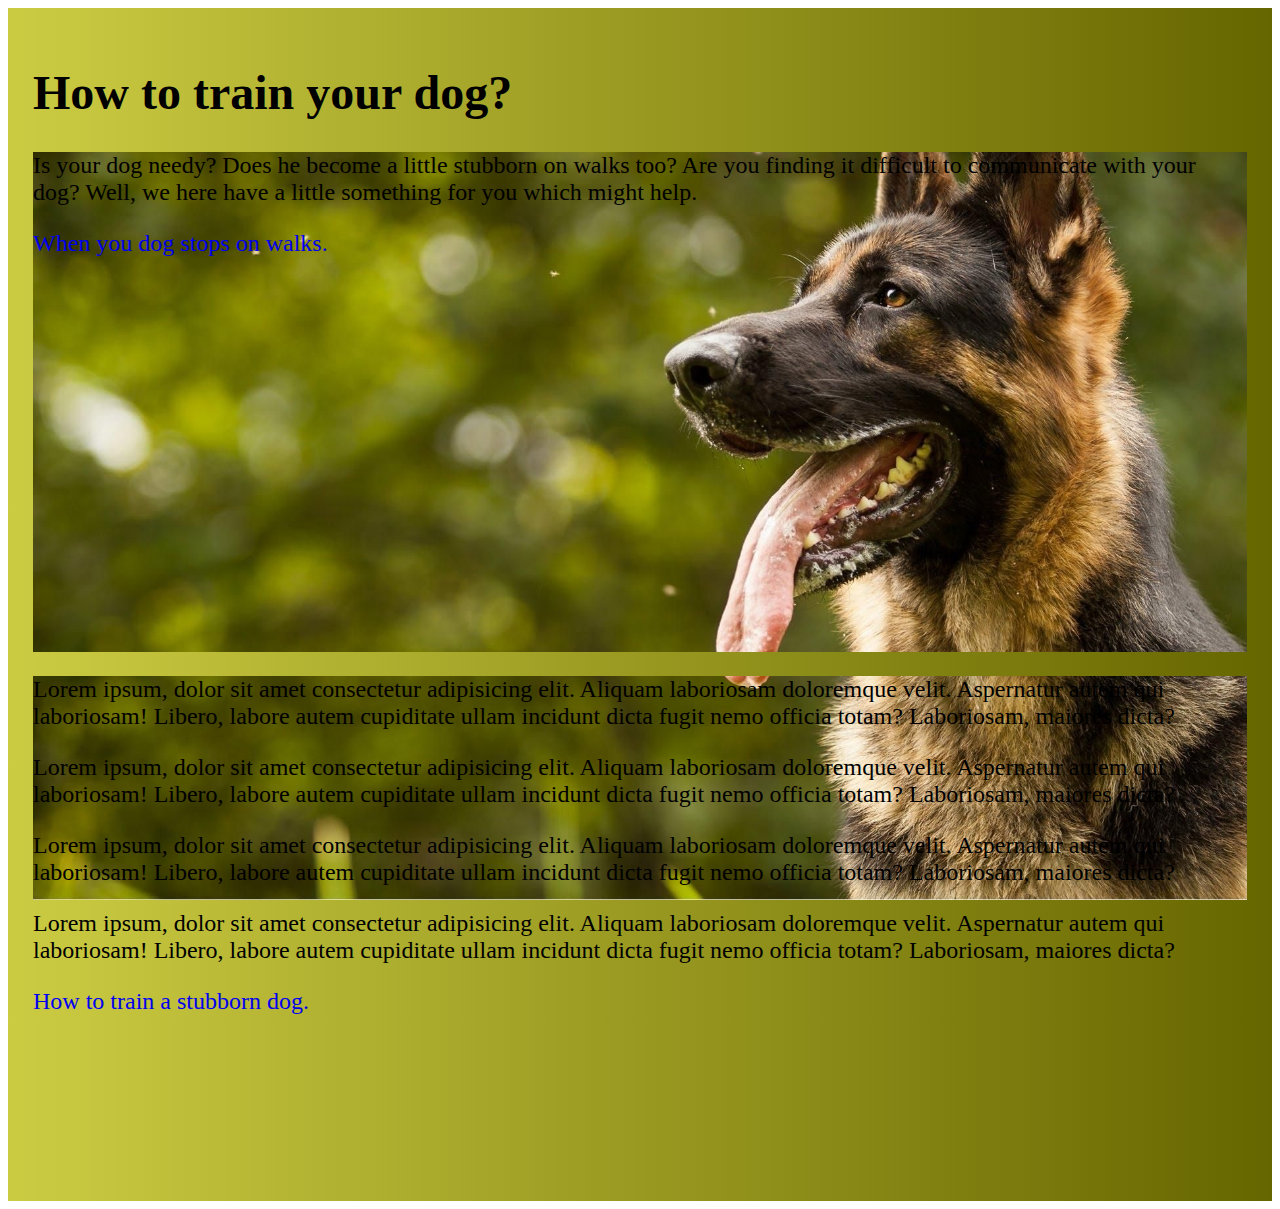
==== index.html @ c0c9f896 "Rename dog_site.html to index.html" ====
<!DOCTYPE html>
<html>  
    <head>
        <meta charset="utf-8">
        <title>Parallex Effect</title>
        <link rel="stylesheet"  href="dog_site.css">
    </head>
    <body>
        <div class="container">
            <h1>How to train your dog?</h1>
            <div class="parallex">
                <p>Is your dog needy?
                Does he become a little stubborn on walks too?
            Are you finding it difficult to communicate with your dog?
        Well, we here have a little something for you which might help.</p>
            <a href="https://www.youtube.com/watch?v=O-PaoWNkei0" style="text-decoration: none;" target="_blank">When you dog stops on walks.</a>
            </div>

            <div class="parallex">
                <p>Lorem ipsum, dolor sit amet consectetur adipisicing elit. Aliquam laboriosam doloremque velit. Aspernatur autem qui laboriosam! Libero, labore autem cupiditate ullam incidunt dicta fugit nemo officia totam? Laboriosam, maiores dicta?</p>
                <p>Lorem ipsum, dolor sit amet consectetur adipisicing elit. Aliquam laboriosam doloremque velit. Aspernatur autem qui laboriosam! Libero, labore autem cupiditate ullam incidunt dicta fugit nemo officia totam? Laboriosam, maiores dicta?</p>
            <p>Lorem ipsum, dolor sit amet consectetur adipisicing elit. Aliquam laboriosam doloremque velit. Aspernatur autem qui laboriosam! Libero, labore autem cupiditate ullam incidunt dicta fugit nemo officia totam? Laboriosam, maiores dicta?</p>
            <p>Lorem ipsum, dolor sit amet consectetur adipisicing elit. Aliquam laboriosam doloremque velit. Aspernatur autem qui laboriosam! Libero, labore autem cupiditate ullam incidunt dicta fugit nemo officia totam? Laboriosam, maiores dicta?</p>
            <a href="https://www.youtube.com/watch?v=NFKy3SvITB8" style="text-decoration: none;">How to train a stubborn dog.</a>
            </div>
        </div>
    </body>
</html>
---- dog_site.css ----
.container{
    max-width: 2000px;
    margin: 0 auto;
    background: linear-gradient(to right, rgba(204,204,67,1), rgba(102,102,0,1));
    font-size: 24px;
    padding: 25px;
}
.parallex{
    background: url("german shepherd.jpg") no-repeat center;
    background-size: cover;
    background-attachment: fixed;
    height: 500px;
}
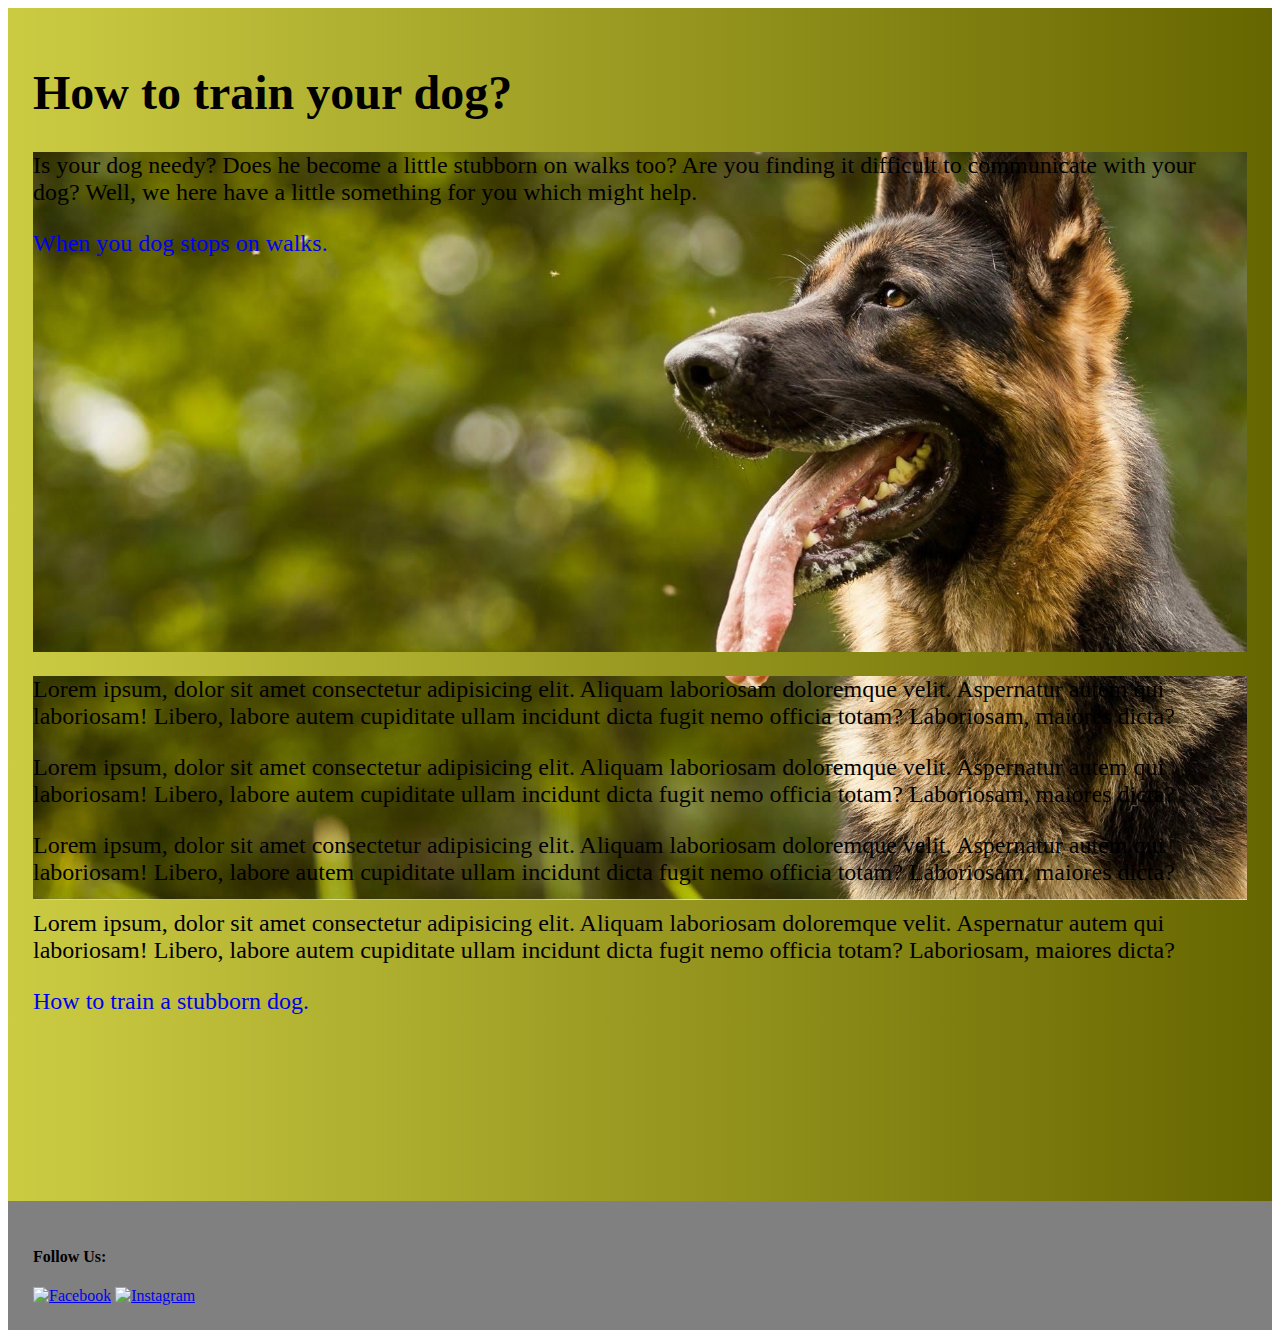
==== commit 573e0cf9: "Update index.html" ====
--- a/index.html
+++ b/index.html
@@ -24,5 +24,12 @@
             <a href="https://www.youtube.com/watch?v=NFKy3SvITB8" style="text-decoration: none;">How to train a stubborn dog.</a>
             </div>
         </div>
+        <div class="container_2">
+            <h4>Follow Us:</h4>
+            <a href="https://www.facebook.com/atv3386/" target="_blank">
+            <img border="0" alt="Facebook" src="fb_logo.png" width="30" height="30"></a>
+            <a href="https://www.instagram.com/dafuk.3386/" target="_blank">
+                <img border="0" alt="Instagram" src="insta_logo.jpg" width="30" height="30"></a>
+        </div>
     </body>
 </html>
--- a/dog_site.css
+++ b/dog_site.css
@@ -11,4 +11,11 @@
     background-attachment: fixed;
     height: 500px;
 }
- +.container_2{
+    max-width: 2000px;
+    margin: 0 auto;
+    background: grey;
+    font-size: 22 px;
+    padding: 25px;
+}
+ 
